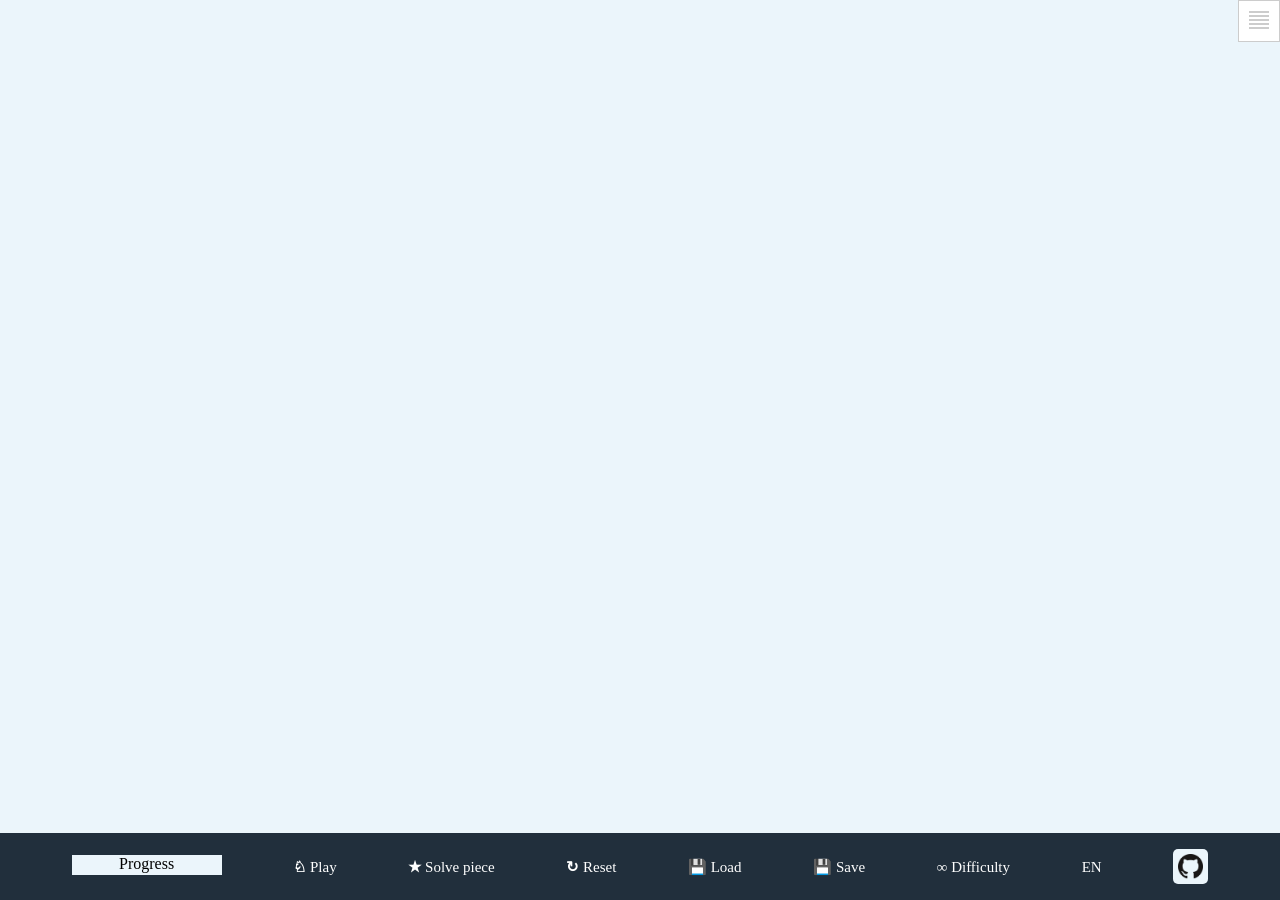
==== index.html @ 77a09613 "Update index.html" ====
<!DOCTYPE html>
<html lang="en">

<head>
    <meta charset="UTF-8" />
    <meta name="author" content="Ioana Birsan, Lucian Cumpata">
    <meta name="description" content="Jigsaw web manager">
    <meta name="viewport" content="width=device-width, initial-scale=1">
    <link rel="icon" href="favicon.ico">
    <link rel="stylesheet" href="css/help.css">
    <link rel="stylesheet" href="css/board.css">
    <link rel="stylesheet" href="css/navigation.css">
    <title>jigr</title>
</head>

<body>

    <a href="#help__container" id="access_nav" class="access_aid">Help container</a>
    <nav id="help__container">
        <div id="help__container__grid">
            <div>
                <b><span class="i18n" id="helpAbout"></span></b>
                <ul>
                    <li>Jigsaw online manager</li>
                    <li>2018-2019</li>
                </ul>
            </div>
            <div>
                <b><span class="i18n" id="helpMadeBy"></span></b> 
                <ul>
                    <li>Ioana Birsan</li>
                    <li>Lucian Cumpata</li>
                </ul>
            </div>
            <div>
                <b><span class="i18n" id="helpMoreInfo"></span></b> 
                <ul>
                    <li><a href="https://htmlpreview.github.io/?https://github.com/ioanabirsan/jigr/blob/master/docs/user-guide.html">
                            <span class="i18n" id="helpMoreInfoUserGuide"></span></a></li>
                    <li><a href="https://htmlpreview.github.io/?https://github.com/ioanabirsan/jigr/blob/master/docs/technical-report.html">
                            <span class="i18n" id="helpMoreInfoTechReport"></span></a></li>
                </ul>
            </div>
            <div>
                <b>&#x2658; <span class="i18n" id="helpPlay"></span></b>
                <ul>
                    <li><span class="i18n" id="helpDescribePlay"></span></li>
                </ul>
            </div>
            <div>
                <b>&#x2605; <span class="i18n" id="helpSolvePiece"></span></b>
                <ul>
                    <li><span class="i18n" id="helpDescribeSolvePiece"></span></li>
                </ul>
            </div>

            <div>
                <b>&#x21bb; <span class="i18n" id="helpReset"></span></b>
                <ul>
                    <li>
                        <span class="i18n" id="helpDescribeReset"></span>
                    </li>
                </ul>
            </div>
            <div>
                <b>&#x1f4be; <span class="i18n" id="helpLoad"></span></b>
                <ul>
                    <li><span class="i18n" id="helpDescribeLoad"></span></li>
                </ul>
            </div>

            <div>
                <b>&#x1f4be; <span class="i18n" id="helpSave"></span></b>
                <ul>
                    <li><span class="i18n" id="helpDescribeSave"></span></li>
                </ul>
            </div>

            <div>
                <b>&#x221e; <span class="i18n" id="helpDifficulty"></span></b>
                <ul>
                    <li><span class="i18n" id="helpDescribeDifficulty"></span></li>
                </ul>
            </div>
        </div>

        <a href="#body" id="access_top" class="access_aid">Close help</a>
    </nav>


    <button type="button" id="menu__button" class="nav__container__mobile arrow arrow__up" onClick="toggleArrowDirection(); toggleNavigationMenu();"></button>

    <div class="container">

        <main id="canvas__container" class="canvas__container">
            <canvas id="canvas" class="puzzle__container"></canvas>
        </main>

        <nav class="nav__container" id="nav__container">
            <div class="progress">
                <div id="progress__text"><span class="i18n" id="progress"></span></div>
                <div id="progress__bar"></div>
            </div>

            <div class="dropup">
                <button class="bottom__nav play" type="button"><b>&#x2658;</b> <span class="i18n" id="play"></span></button>
                <div class="dropup__options">
                    <label class="description" for="load__image"><span class="i18n" id="chooseImageToUpload"></span></label>
                    <input id="load__image" class="bottom__border" type="file" accept="image/*">
                    <label class="description" for="load__image"><span class="i18n" id="enterImageUrl"></span></label>
                    <input id="load__url" class="bottom__border" type="url" placeholder="URL">
                </div>
            </div>

            <div class="dropup">
                <button class="bottom__nav solve"><b>&#x2605;</b> <span class="i18n" id="solvePiece"></span></button>
                <div class="dropup__options">
                    <!-- <a class="bottom__border" href="#"><span class="i18n" id="currentlySelected">Currently selected</span></a> -->
                    <a id="random__option" href="#"><span class="i18n" id="random"></span></a>
                </div>
            </div>

            <button id="reset__option" class="bottom__nav reset" type="button"><b>&#x21bb;</b> <span class="i18n" id="reset"></span></button>

            <div class="dropup">
                <button class="bottom__nav load" type="button"><b>&#x1f4be;</b> <span class="i18n" id="load"></span></button>
                <div class="dropup__options">
                    <label class="description" for="load__saved__game"><span class="i18n" id="loadSavedGame"></span></label>
                    <input id="load__saved__game" type="file">
                </div>
            </div>

            <button id="save__option" class="bottom__nav save" type="button"><b>&#x1f4be;</b> <span class="i18n" id="save"></span></button>

            <div class="dropup">
                <button class="bottom__nav difficulty" type="button"><b>&#x221e;</b> <span class="i18n" id="difficulty"></span></button>
                <div class="dropup__options">
                    <label class="description" for="piece__number__difficulty_slider"><span class="i18n" id="pieceNumber">
                            </span></label>
                    <input id="piece__number__difficulty_slider" min="2" max="20" value="4" step="1" type="range">
                    <label class="description" for="piece__shape__difficulty_slider"><span class="i18n" id="pieceShape">
                            </span></label>
                    <input id="piece__shape__difficulty_slider" min="2" max="6" value="4" step="1" type="range">
                </div>
            </div>

            <div class="dropup">
                <button class="bottom__nav solve i18n" id="language">EN</button>
                <div class="dropup__options">
                    <a href="#" onclick="updateLocale('en');">(EN) English</a>
                    <a href="#" onclick="updateLocale('ro');">(RO) Romana</a>
                    <a href="#" onclick="updateLocale('ru');">(RU) русский</a>
                    <a href="#" onclick="updateLocale('fr');">(FR) Français</a>
                </div>
            </div>

            <div class="github">
                <a class="github__link" href="https://github.com/ioanabirsan/jigr" target="_blank">
                    <img class="github__logo" src="images/github-logo.png" alt="github logo">
                </a>
            </div>

        </nav>
    </div>

    <script src="js/i18n.js"></script>
    <script src="game/util.js"></script>
    <script src="game/toast.js"></script>
    <script src="game/Point.js"></script>
    <script src="game/ArcDirection.js"></script>
    <script src="game/EdgeType.js"></script>
    <script src="game/Piece.js"></script>
    <script src="game/Canvas.js"></script>
    <script src="game/Difficulty.js"></script>
    <script src="game/Game.js"></script>
    <script src="js/toast.min.js"></script>
    <script src="game/main.js"></script>
    <script src="js/navigation.js"></script>
</body>

</html>
---- css/help.css ----
#help__container{
    display: none;
    position: absolute;
    top: 0;
    background: #fff;
    width: 100%;
    overflow: hidden;
    border-radius: 0 0 5px 5px;
    box-shadow: 0 0 8px 2px #000;    
}

#help__container:target{
    display: block;
    overflow: hidden;
}

.access_aid {
    display: block;
    position: absolute;
    top: 0;
    right: 0;
    width: 40px;
    height: 0;
    padding-top: 40px;
    overflow: hidden;
    border: 1px solid #ccc;
    background: white 10px 10px / 20px 20px no-repeat;
    opacity: 1;
}

#access_nav {
    background-image: -webkit-repeating-linear-gradient(#ccc, #ccc 2px, #fff 2px, #fff 4px);
    background-image: repeating-linear-gradient(#ccc, #ccc 2px, #fff 2px, #fff 4px);
}

#access_top {
    background-image: linear-gradient(45deg, transparent 13px, #ccc 13px, #ccc 15px, transparent 0), linear-gradient(-45deg, white 13px, #ccc 13px, #ccc 15px, white 0);
}

#help__container__grid{
    display: grid;
    grid-template-columns: repeat(auto-fill, minmax(300px, 3fr)); 
    grid-auto-rows: minmax(100px, auto);
    column-gap: 5%;
    row-gap: 1em;
}

#help__container #help__container__grid div{
    text-align: justify;
    text-decoration: none;
    padding: 6px;
}
#help__container #help__container__grid li{
    list-style-type: none;
}

/* MOBILE */
@media all and (max-width: 700px) {
    #access_nav {
        display: none;
    }
}
---- css/board.css ----
body, body * { 
    margin: 0; 
    padding: 0;
    font-family: "Lucida Bright", serif;
}

.container {
    display: grid;
    grid-template-columns: 1fr;
    grid-template-rows: 15fr 1fr;
    height: 100vh;
}

.canvas__container {
    display: grid;
    overflow: hidden;
    background-color:  #ebf5fb ;
}

#canvas {
    padding: 0;
    margin:auto;
    display: block;
}
---- css/navigation.css ----
.nav__container {
    display: flex;
    flex-direction: row;
    justify-content: space-evenly;
    bottom: 0px;
    background-color: #212f3c;
}

.nav__container__mobile{
    display: none;
}

.progress {
    width: 150px;
    height: 20px;
    margin-top: 22px;
    background-color: #ebf5fb; 
}

#progress__text{
    width: inherit;
    height: inherit;
    /* padding: 10px 0px; */
    position: absolute;
    text-align: center;
    vertical-align: middle;
    z-index: 5;
    display: inline-block;
}

#progress__bar {
    width: 0%;
    padding: 10px 0px;
    background-color: #2980b9;
}

.bottom__nav {
    border: none;
    background-color: #212f3c;
    cursor: pointer;
    font-size: 15px;
    line-height: 2;
}

.bottom__nav:hover {
    color: #ebf5fb;
    transform: scaleX(1.1);
}

.play {
    color: white;
    height: 100%;
}

.dropup {
    position: relative;
    display: inline-block;
}

.dropup__options {
    display: none;
    position: absolute;
    background-color: white;
    min-width: 180px;
    bottom: 63px;
    margin: 0;
    padding: 0;
    border: 1px solid rgba(0,0,0,.15);
    border-bottom: none;
    border-radius: 4px 4px 0 0;
    z-index: 1;
    box-shadow: 0 6px 12px rgba(0,0,0,.175);
    box-sizing: border-box;
}

.dropup__options a, input, label {
    display: block;
    color: #2980b9;
    text-decoration: none;
    padding: 8px 12px;
}

.dropup__options a:hover {
    background-color: #ebf5fb;
}

.dropup:hover .dropup__options {
    display: block;
}

.solve {
    color: white;
    height: 100%;
}

.reset {
    color: white;
    height: 100%;
}

.load {
    color: white;
    height: 100%;
}

#load__url {
    border: none;
    width: 90%;
    border-bottom: 1px solid #2980b9;
}

#submit__image {
    float: right;
    color: #ebf5fb;
    background-color: #2980b9;
    margin-right: 5px;
    margin-bottom: 5px;
}

.save {
    color: white;
    height: 100%;
}

.difficulty {
    color: white;
    height: 100%;
}

input[type="range"] {
    box-sizing: border-box;
    margin: 0;
    outline: none;
    height: 10px;
    width: 100%;
    box-shadow: none;
    background-color: #ebf5fb;
    left: 0;
    position: relative;
    transition: all .5s ease;
}

.bottom__border {
    border-bottom: 1px solid #2980b9;  
}

/* Firefox */
input[type="range"]::-moz-range-thumb {
    height: 10px;
    width: 30px;
    border-radius: 3px;
    cursor: pointer;
}

input[type="range"]::-moz-range-track {
    width: 100%;
    height: 3px;
    background: #2980b9;
    border-radius: 1.3px;
    cursor: pointer;
}

.github, .css {
    text-align: center; 
    margin: 1em 0;
}

.github__link, .css__link{
    display: inline-block;
    vertical-align: middle;
    height: 100%;
}
.github__logo {
    vertical-align: middle;
    padding: 5px 5px 5px 5px; 
    border-radius: 5px;
    background-color: #ebf5fb;
    height: 25px;
}

.css__logo {
    vertical-align: middle;
    border-radius: 5px;
    height: 35px;
}

/* MOBILE */
@media all and (max-width: 300px) {
    #canvas {
        height: 220px;
        width: 300px;
    }
}

@media all and (max-width: 500px) {
    #canvas {
        height: 300px;
        width: 480px;
    }
}

@media all and (max-width: 1000px) {
    #canvas {
        height: 400px;
        width: 900px;
    }
}

@media all and (max-width: 700px) {
    .container {
        background-color: #ebf5fb;
    }

    .nav__container {
        display: none;
        flex-direction: column;
        justify-items: center;
    }

    .nav__container__mobile{
        display: block;
        position: absolute;
        overflow: hidden;
        bottom: 0;
        left: 0;
        width: 40px;
    }

    .arrow {
        width: 0; 
        height: 0; 
        border-left: 15px solid transparent;
        border-right: 15px solid transparent;
        background: transparent;
    }

    .arrow__up {
        border-bottom: 20px solid #2980b9;
        bottom: 0;
    }
      
    .arrow__down {
        border-top: 20px solid #2980b9;
        bottom: 210px;
    }

    .bottom__nav {
        width: 100%;
    }

    .progress{
        width: 100%;
    }

    .dropup {
        align-self: center;
        width: 100%;
    }

    .dropup__options {
        bottom: 0px;
    }

    .dropup__options:hover {
        width: 100%;
    }
    
    .progress, .github, .css{
        display: none;
    }

    #canvas {
        height: 220px;
        width: 400px;
    }
}
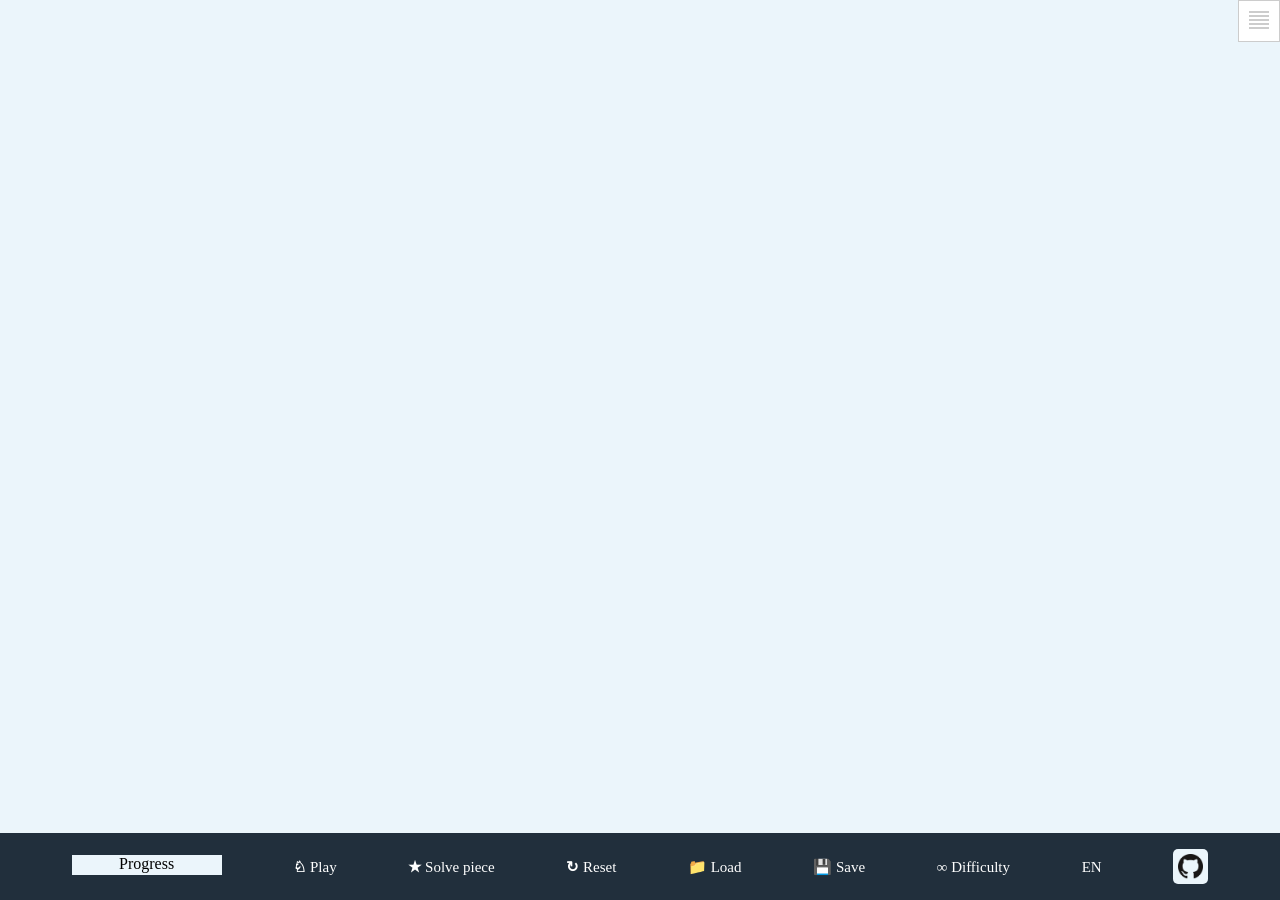
==== commit 198bd626: "Update load icon" ====
--- a/index.html
+++ b/index.html
@@ -6,10 +6,13 @@
     <meta name="author" content="Ioana Birsan, Lucian Cumpata">
     <meta name="description" content="Jigsaw web manager">
     <meta name="viewport" content="width=device-width, initial-scale=1">
+
     <link rel="icon" href="favicon.ico">
+
     <link rel="stylesheet" href="css/help.css">
     <link rel="stylesheet" href="css/board.css">
     <link rel="stylesheet" href="css/navigation.css">
+
     <title>jigr</title>
 </head>
 
@@ -22,23 +25,23 @@
                 <b><span class="i18n" id="helpAbout"></span></b>
                 <ul>
                     <li>Jigsaw online manager</li>
-                    <li>2018-2019</li>
                 </ul>
+                2018-2019
             </div>
             <div>
-                <b><span class="i18n" id="helpMadeBy"></span></b> 
+                <b><span class="i18n" id="helpMadeBy"></span></b>
                 <ul>
                     <li>Ioana Birsan</li>
                     <li>Lucian Cumpata</li>
                 </ul>
             </div>
             <div>
-                <b><span class="i18n" id="helpMoreInfo"></span></b> 
+                <b><span class="i18n" id="helpMoreInfo"></span></b> <!-- More info-->
                 <ul>
                     <li><a href="https://htmlpreview.github.io/?https://github.com/ioanabirsan/jigr/blob/master/docs/user-guide.html">
-                            <span class="i18n" id="helpMoreInfoUserGuide"></span></a></li>
+                        <span class="i18n" id="helpMoreInfoUserGuide"></span></a></li>
                     <li><a href="https://htmlpreview.github.io/?https://github.com/ioanabirsan/jigr/blob/master/docs/technical-report.html">
-                            <span class="i18n" id="helpMoreInfoTechReport"></span></a></li>
+                        <span class="i18n" id="helpMoreInfoTechReport"></span></a></li>
                 </ul>
             </div>
             <div>
@@ -63,7 +66,7 @@
                 </ul>
             </div>
             <div>
-                <b>&#x1f4be; <span class="i18n" id="helpLoad"></span></b>
+                <b>&#128193; <span class="i18n" id="helpLoad"></span></b>
                 <ul>
                     <li><span class="i18n" id="helpDescribeLoad"></span></li>
                 </ul>
@@ -98,48 +101,50 @@
 
         <nav class="nav__container" id="nav__container">
             <div class="progress">
-                <div id="progress__text"><span class="i18n" id="progress"></span></div>
+                <div id="progress__text"><span class="i18n" id="progress">Progress</span></div>
                 <div id="progress__bar"></div>
             </div>
 
             <div class="dropup">
-                <button class="bottom__nav play" type="button"><b>&#x2658;</b> <span class="i18n" id="play"></span></button>
+                <button class="bottom__nav play" type="button"><b>&#x2658;</b> <span class="i18n" id="play">Play</span></button>
                 <div class="dropup__options">
-                    <label class="description" for="load__image"><span class="i18n" id="chooseImageToUpload"></span></label>
+                    <label class="description" for="load__image"><span class="i18n" id="chooseImageToUpload">Choose
+                            image to upload</span></label>
                     <input id="load__image" class="bottom__border" type="file" accept="image/*">
-                    <label class="description" for="load__image"><span class="i18n" id="enterImageUrl"></span></label>
+                    <label class="description" for="load__image"><span class="i18n" id="enterImageUrl">Enter image URL</span></label>
                     <input id="load__url" class="bottom__border" type="url" placeholder="URL">
                 </div>
             </div>
 
             <div class="dropup">
-                <button class="bottom__nav solve"><b>&#x2605;</b> <span class="i18n" id="solvePiece"></span></button>
+                <button class="bottom__nav solve"><b>&#x2605;</b> <span class="i18n" id="solvePiece">Solve piece</span></button>
                 <div class="dropup__options">
                     <!-- <a class="bottom__border" href="#"><span class="i18n" id="currentlySelected">Currently selected</span></a> -->
-                    <a id="random__option" href="#"><span class="i18n" id="random"></span></a>
+                    <a id="random__option" href="#"><span class="i18n" id="random">Random</span></a>
                 </div>
             </div>
 
-            <button id="reset__option" class="bottom__nav reset" type="button"><b>&#x21bb;</b> <span class="i18n" id="reset"></span></button>
+            <button id="reset__option" class="bottom__nav reset" type="button"><b>&#x21bb;</b> <span class="i18n" id="reset">Reset</span></button>
 
             <div class="dropup">
-                <button class="bottom__nav load" type="button"><b>&#x1f4be;</b> <span class="i18n" id="load"></span></button>
+                <button class="bottom__nav load" type="button"><b>&#128193;</b> <span class="i18n" id="load">Load</span></button>
                 <div class="dropup__options">
-                    <label class="description" for="load__saved__game"><span class="i18n" id="loadSavedGame"></span></label>
+                    <label class="description" for="load__saved__game"><span class="i18n" id="loadSavedGame">Load saved
+                            game</span></label>
                     <input id="load__saved__game" type="file">
                 </div>
             </div>
 
-            <button id="save__option" class="bottom__nav save" type="button"><b>&#x1f4be;</b> <span class="i18n" id="save"></span></button>
+            <button id="save__option" class="bottom__nav save" type="button"><b>&#x1f4be;</b> <span class="i18n" id="save">Save</span></button>
 
             <div class="dropup">
-                <button class="bottom__nav difficulty" type="button"><b>&#x221e;</b> <span class="i18n" id="difficulty"></span></button>
+                <button class="bottom__nav difficulty" type="button"><b>&#x221e;</b> <span class="i18n" id="difficulty">Difficulty</span></button>
                 <div class="dropup__options">
-                    <label class="description" for="piece__number__difficulty_slider"><span class="i18n" id="pieceNumber">
-                            </span></label>
+                    <label class="description" for="piece__number__difficulty_slider"><span class="i18n" id="pieceNumber">Piece
+                            number</span></label>
                     <input id="piece__number__difficulty_slider" min="2" max="20" value="4" step="1" type="range">
-                    <label class="description" for="piece__shape__difficulty_slider"><span class="i18n" id="pieceShape">
-                            </span></label>
+                    <label class="description" for="piece__shape__difficulty_slider"><span class="i18n" id="pieceShape">Piece
+                            shape</span></label>
                     <input id="piece__shape__difficulty_slider" min="2" max="6" value="4" step="1" type="range">
                 </div>
             </div>
